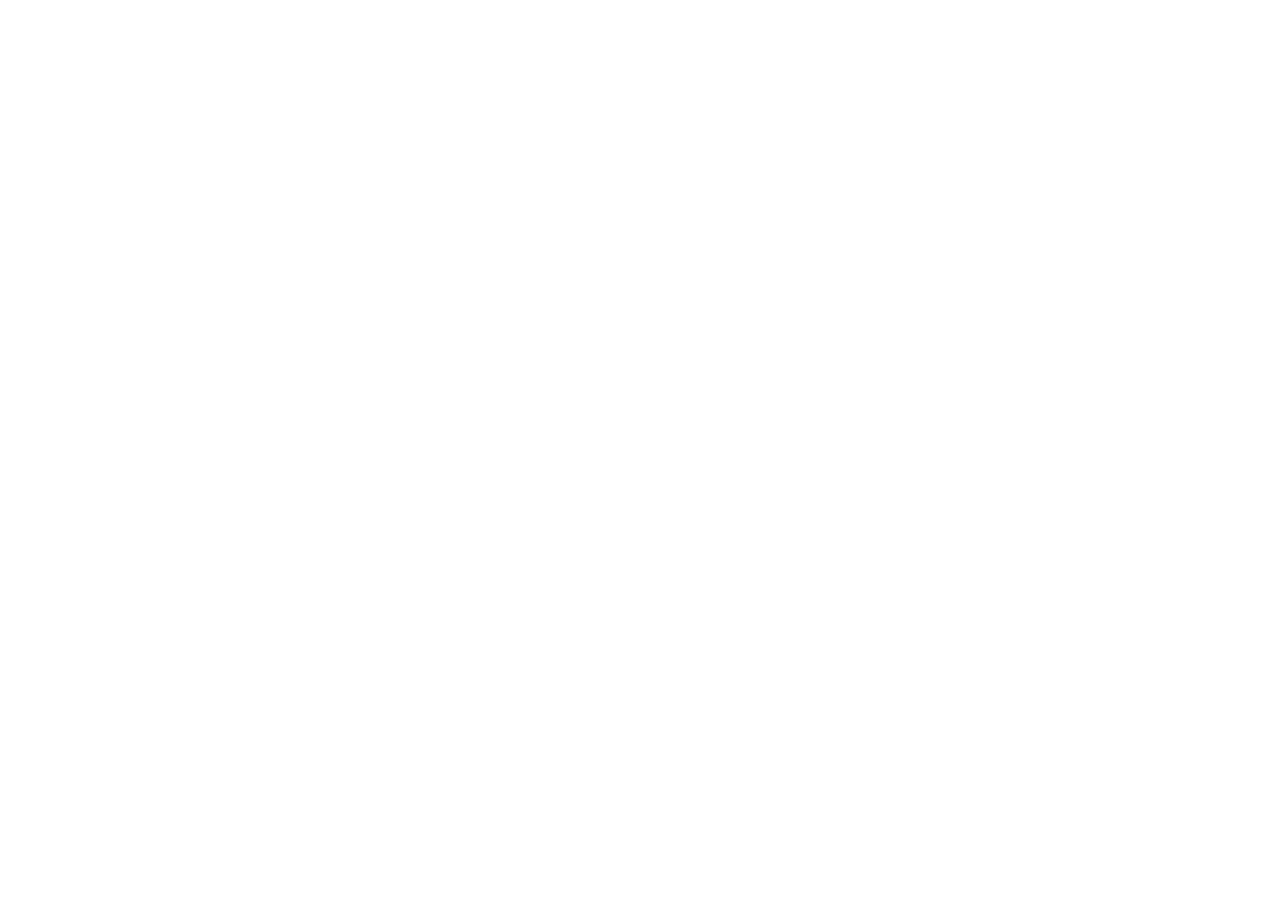
==== game.html @ 123c92ff "Add 'game()'" ====
<!DOCTYPE html>
<html>
    <head></head>
    <body>
        <script>
            var items = ["Rock", "Paper", "Scissors"];
            // Choose a random item for the computer
            computerPlay = () => items[Math.floor(Math.random() * items.length)];
            let computerSelection = computerPlay();
            // Get input from the user
            playerSelection = prompt("Enter your selection: ");
            // Compare two sets in general
            eqSet = (set1, set2) => {
                if (set1.size !== set2.size) return false;
                for (let a of set1) if (!set2.has(a)) return false;
                return true;
            }
            // What beats what
            beats = (item1, item2) => {
                if (eqSet(new Set([item1, item2]), new Set(["Rock", "Scissors"]))) {
                    winner = "Rock";
                    loser = "Scissors";
                }
                else if (eqSet(new Set([item1, item2]), new Set(["Scissors", "Paper"]))) {
                    winner = "Scissors";
                    loser = "Paper";
                }
                else if (eqSet(new Set([item1, item2]), new Set(["Paper", "Rock"]))) {
                    winner = "Paper";
                    loser = "Rock";
                }
            }
            // Play one round
            playRound = (selection1, selection2) => {
                beats(selection1, selection2);
                if (selection1.toLowerCase() == winner.toLowerCase()) {
                    winOrLose = "win";
                }
                else if (selection1.toLowerCase() == loser.toLowerCase()) {
                    winOrLose = "lose";
                }
                return `You ${winOrLose}! ${winner} beats ${loser}`;
            }
            // Play five rounds
            game = () => {
                let countPlayer = 0;
                let countComputer = 0;
                for (let i = 0; i < 5; i++) {
                    playRound(playerSelection, computerSelection);
                    if (winOrLose = "win") {
                        countPlayer++;
                    } else {
                        countComputer++;
                    }
                    console.log(playRound(playerSelection, computerSelection));
                }
                if (countPlayer > countComputer) {
                    winner = "You are the winner!"
                } else {
                    winner = "The computer is the winner!"
                }
                console.log(winner);
            }
        </script>
    </body>
</html>
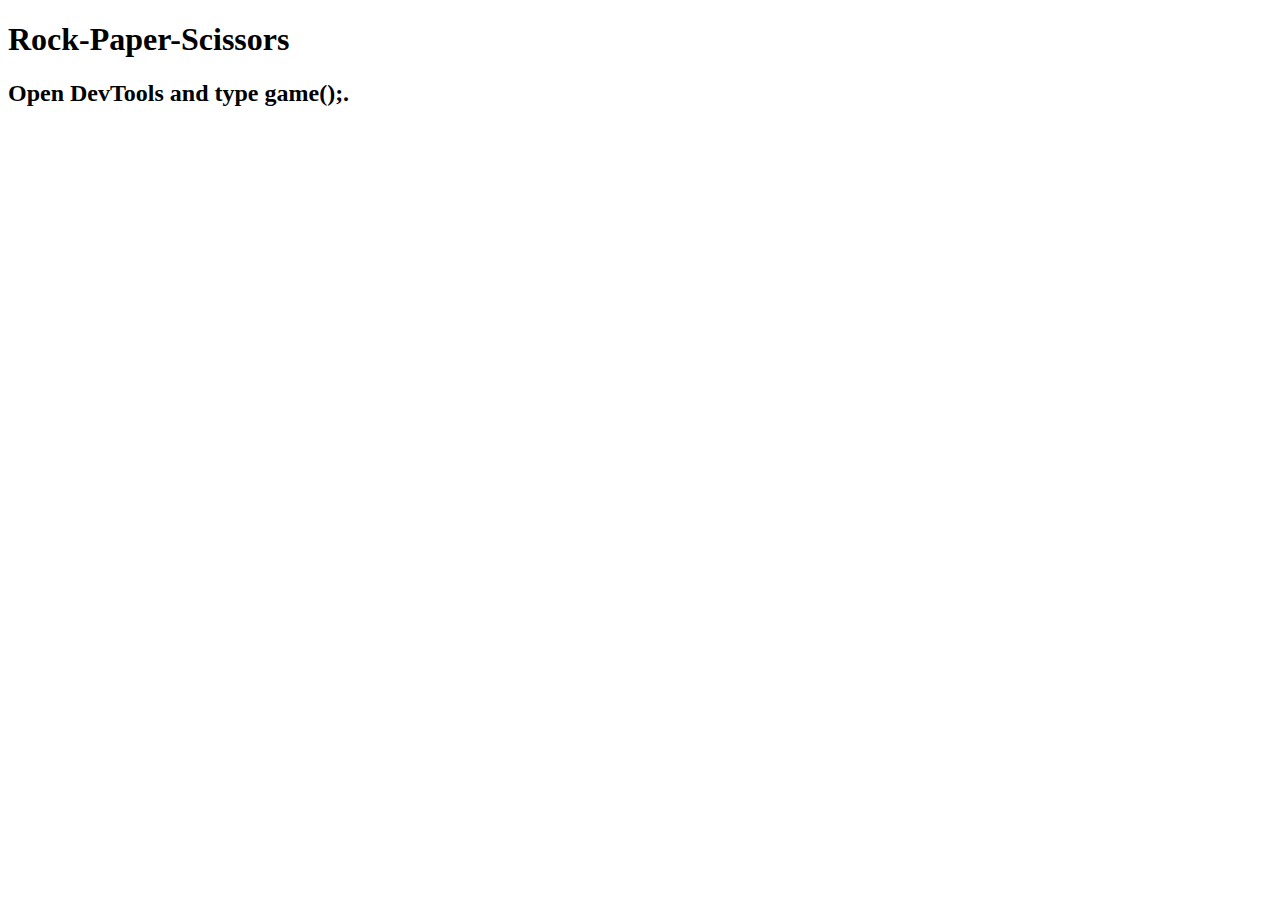
==== commit 705afa15: "Add some front-end" ====
--- a/game.html
+++ b/game.html
@@ -2,64 +2,77 @@
 <html>
     <head></head>
     <body>
+        <h1>Rock-Paper-Scissors</h1>
+        <h2>Open DevTools and type game();.</h2>
         <script>
-            var items = ["Rock", "Paper", "Scissors"];
-            // Choose a random item for the computer
-            computerPlay = () => items[Math.floor(Math.random() * items.length)];
-            let computerSelection = computerPlay();
-            // Get input from the user
-            playerSelection = prompt("Enter your selection: ");
-            // Compare two sets in general
-            eqSet = (set1, set2) => {
-                if (set1.size !== set2.size) return false;
-                for (let a of set1) if (!set2.has(a)) return false;
-                return true;
-            }
-            // What beats what
-            beats = (item1, item2) => {
-                if (eqSet(new Set([item1, item2]), new Set(["Rock", "Scissors"]))) {
-                    winner = "Rock";
-                    loser = "Scissors";
-                }
-                else if (eqSet(new Set([item1, item2]), new Set(["Scissors", "Paper"]))) {
-                    winner = "Scissors";
-                    loser = "Paper";
-                }
-                else if (eqSet(new Set([item1, item2]), new Set(["Paper", "Rock"]))) {
-                    winner = "Paper";
-                    loser = "Rock";
+            Shapes = ["rock", "paper", "scissors"];
+
+            playerScore = 0;
+            computerScore = 0;
+
+            function playerPlay() {return shape = prompt("Choose a shape: ")}
+            function computerPlay() {return Shapes[Math.floor(Math.random() * 3)]}
+
+            function playRound(playerSelection, computerSelection) {
+                if (playerSelection == computerSelection) {
+                    return "Draw";
+                } else {
+                    if (playerSelection.toLowerCase() == "rock") {
+                        if (computerSelection == "paper") {
+                            return "You lose. Paper beats Rock";
+                        }
+                        else if (computerSelection == "scissors") {
+                            return "You win. Rock beats Scissors";
+                        }
+                    }
+                    else if (playerSelection.toLowerCase() == "paper") {
+                        if (computerSelection == "scissors") {
+                            return "You lose. Scissors beats Paper";
+                        }
+                        else if (computerSelection == "rock") {
+                            return "You win. Paper beats Rock";
+                        }
+                    }
+                    else if (playerSelection.toLowerCase() == "scissors") {
+                        if (computerSelection == "rock") {
+                            return "You lose. Rock beats Scissors";
+                        }
+                        else if (computerSelection == "paper") {
+                            return "You win. Scissors beat Paper";
+                        }
+                    }
                 }
             }
-            // Play one round
-            playRound = (selection1, selection2) => {
-                beats(selection1, selection2);
-                if (selection1.toLowerCase() == winner.toLowerCase()) {
-                    winOrLose = "win";
+            
+            function game() {
+                for (i = 0; i < 5; i++) {
+                    playerSelection = playerPlay();
+                    computerSelection = computerPlay();
+                    result = playRound(playerSelection, computerSelection);
+                    console.log(result);
+                    if (result != "It's a tie") {
+                        switch (result) {
+                            case "You win. Rock beats Scissors":
+                            case "You win. Paper beats Rock":
+                            case "You win. Scissors beat Paper":
+                                playerScore++;
+                                break;
+                            case "You lose. Paper beats Rock":
+                            case "You lose. Scissors beats Paper":
+                            case "You lose. Rock beats Scissors":
+                                computerScore++;
+                        }
+                    }
                 }
-                else if (selection1.toLowerCase() == loser.toLowerCase()) {
-                    winOrLose = "lose";
+                if (playerScore != computerScore) {
+                    if (playerScore > computerScore) {
+                        console.log("You are the winner of the game"); 
+                    } else {
+                        console.log("Computer is the winner of the game"); 
+                    }
+                } else {
+                    console.log("It's a tie"); 
                 }
-                return `You ${winOrLose}! ${winner} beats ${loser}`;
-            }
-            // Play five rounds
-            game = () => {
-                let countPlayer = 0;
-                let countComputer = 0;
-                for (let i = 0; i < 5; i++) {
-                    playRound(playerSelection, computerSelection);
-                    if (winOrLose = "win") {
-                        countPlayer++;
-                    } else {
-                        countComputer++;
-                    }
-                    console.log(playRound(playerSelection, computerSelection));
-                }
-                if (countPlayer > countComputer) {
-                    winner = "You are the winner!"
-                } else {
-                    winner = "The computer is the winner!"
-                }
-                console.log(winner);
             }
         </script>
     </body>
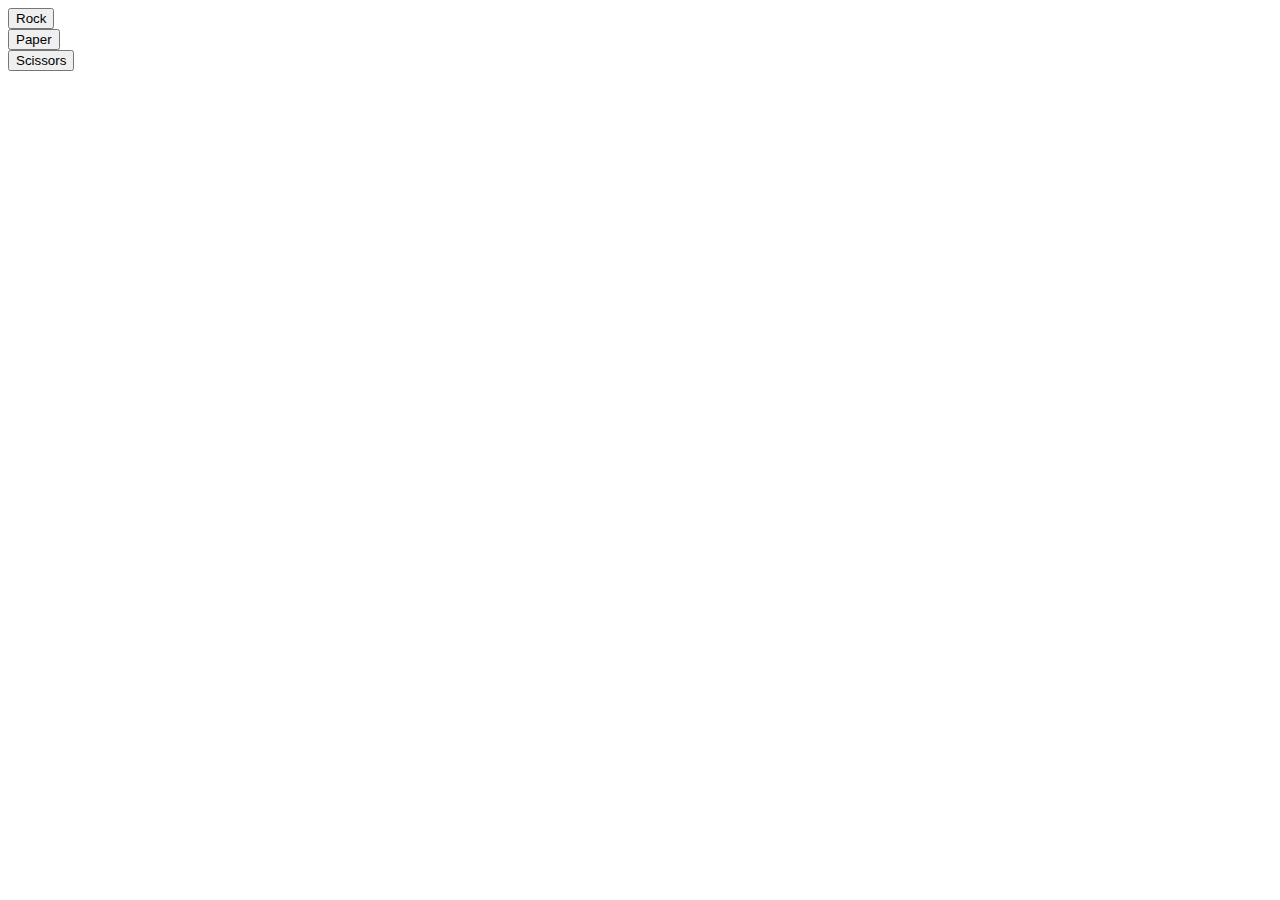
==== commit 8495f9a3: "Add Buttons and Pseudocode" ====
--- a/game.html
+++ b/game.html
@@ -2,16 +2,25 @@
 <html>
     <head></head>
     <body>
-        <h1>Rock-Paper-Scissors</h1>
-        <h2>Open DevTools and type game();.</h2>
+        <div class="buttons">
+            <div class="button">
+                <button class="shape">Rock</button>
+            </div>
+            <div class="button">
+                <button class="shape">Paper</button>
+            </div>
+            <div class="button">
+                <button class="shape">Scissors</button>
+            </div>
+        </div>
         <script>
-            Shapes = ["rock", "paper", "scissors"];
+            shapes = ["rock", "paper", "scissors"];
 
             playerScore = 0;
             computerScore = 0;
 
             function playerPlay() {return shape = prompt("Choose a shape: ")}
-            function computerPlay() {return Shapes[Math.floor(Math.random() * 3)]}
+            function computerPlay() {return shapes[Math.floor(Math.random() * 3)]}
 
             function playRound(playerSelection, computerSelection) {
                 if (playerSelection == computerSelection) {
@@ -66,14 +75,16 @@
                 }
                 if (playerScore != computerScore) {
                     if (playerScore > computerScore) {
-                        console.log("You are the winner of the game"); 
+                        console.log("Condragulations! You are the winner of the game"); 
                     } else {
-                        console.log("Computer is the winner of the game"); 
+                        console.log("Better luck next time! Computer is the winner of the game"); 
                     }
                 } else {
                     console.log("It's a tie"); 
                 }
             }
+            
+            
         </script>
     </body>
 </html>